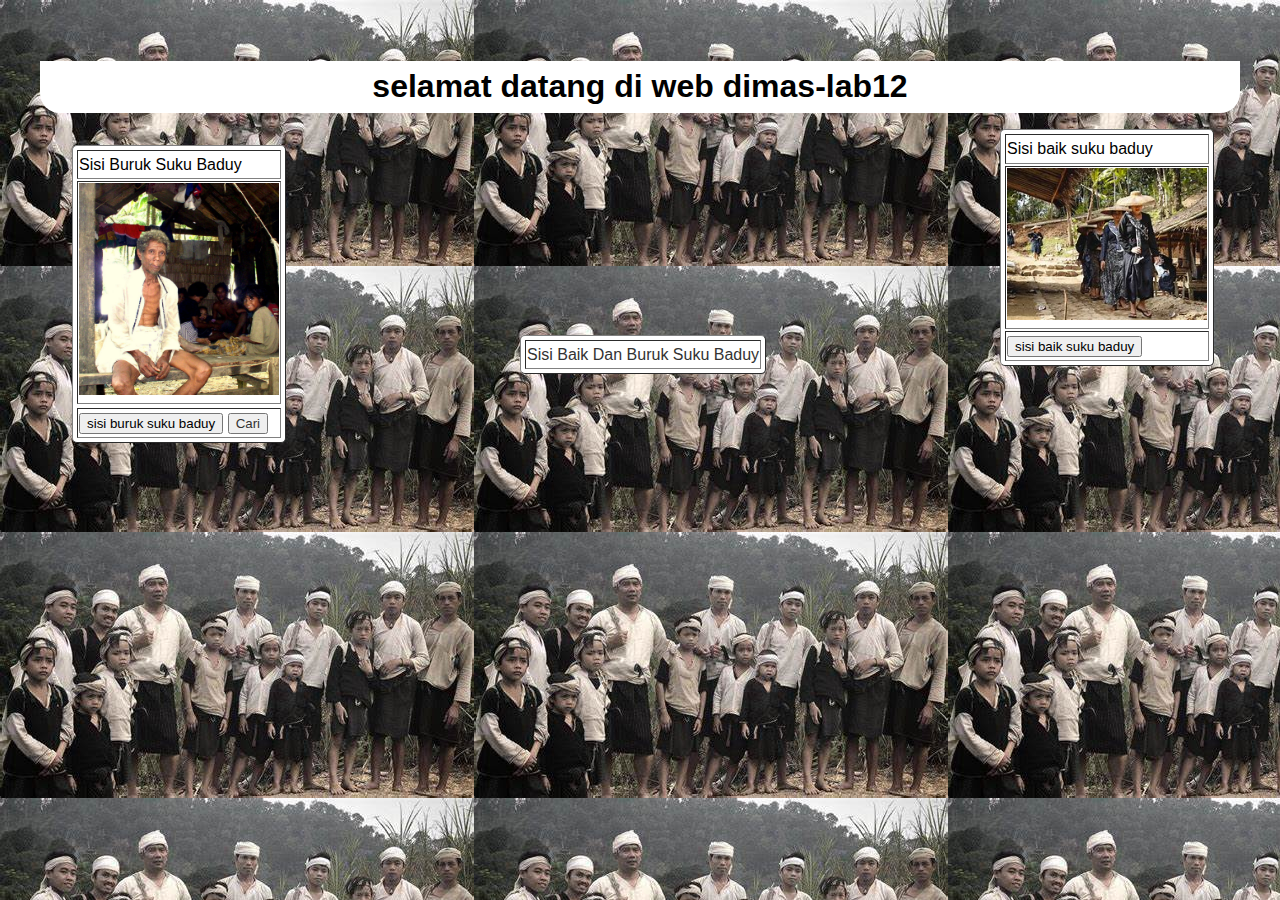
==== index.html @ 38270e16 "Update index.html" ====
<!DOCTYPE html>
<html lang="en">
<head>
    <meta charset="UTF-8">
    <meta name="viewport" content="width=device-width, initial-scale=1.0">
    <title>Halaman Index</title>
    <style>
        body {
            font-family: Arial, sans-serif;
            line-height: 1.6;
            margin: 20px;
            padding: 20px;
            background:url(dems.jpg);
            color: black;
        }
        h1 {
            text-align: center;
            font-size: bold;
        }
        ul {
            list-style-type: none;
            padding: 0;
        }
        li {
            margin-bottom: 10px;
        }
        a {
            text-decoration: none;
            color: #333;
            transition: color 0.3s ease;
        }
        a:hover {
            color: #007bff;
        }
        .anjay a{
            margin-left: 12%;
        }
        .navbar {
            justify-content: space-between;
        }

        table {
            margin: 2rem;
            padding: 2px;
            border-radius: 5px;
        }
        .two {
            margin-left:  40%;
            margin-top: -63px;
        }

        .One {
            margin-left:  80%;
            margin-top: -21.6rem;
        }
        .navbar img {
            width: 200px;
            height: auto;
        }

        .extra a {
            color: #af5353;
            
        }
        .extra {
            margin-left: 30px;
        }

        .close {
            margin-top: 100px;
        }

        .navbar table {
            background-color: white;
        }

        h1 {
            background-color: white;
            border-radius: 0px 0px 20px 20px;
        }
    </style>
</head>
<body>
    <h1>selamat datang di web dimas-lab12</h1>
    <nav class="navbar">
    <table border="1">
            <tr>
                <td>Sisi Buruk Suku Baduy</td>
              
            </tr>
            <tr>

                <td><img src="sisi  buruk suku baduyy.jpg" alt="poto"></td>
                

            <tr>

            </tr>
                 <td>
                <a href="sisi_buruksukubaduy.html"><button>sisi buruk suku baduy</button></a>
                <button><a href="#">Cari</a></button>
                 </td>
            </tr>
        </table>
        <table border="1" class="One">
            <tr>
                <td>Sisi baik suku baduy</td>
            </tr>
            <tr>
                <td><img src="OIP.jpg" alt="Baik"></td>
                
            </tr>
            <tr>
                <td>
                    <a href="sisi-baik-suku-baduy.html"><button>sisi baik suku baduy</button></a>
                </td>
            </tr>
        </table>
        <table border="1" class="two">
            <tr>
                <td><a href="#">Sisi Baik Dan Buruk Suku Baduy</a></td>
            </tr>
        </table>
    </nav>

    

    </div>
</body>
</html>
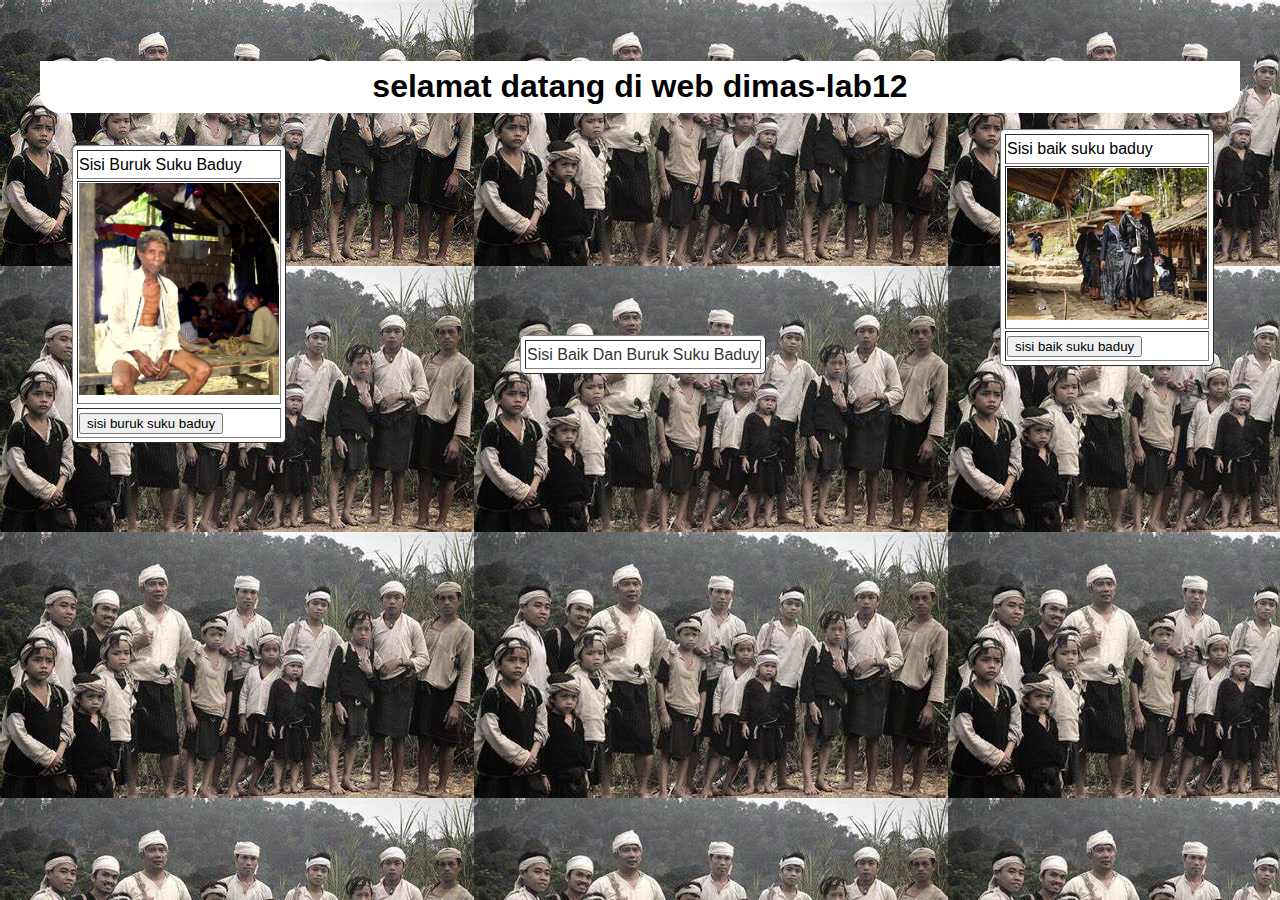
==== commit 9d69cc43: "Update index.html" ====
--- a/index.html
+++ b/index.html
@@ -98,7 +98,7 @@
             </tr>
                  <td>
                 <a href="sisi_buruksukubaduy.html"><button>sisi buruk suku baduy</button></a>
-                <button><a href="#">Cari</a></button>
+                
                  </td>
             </tr>
         </table>
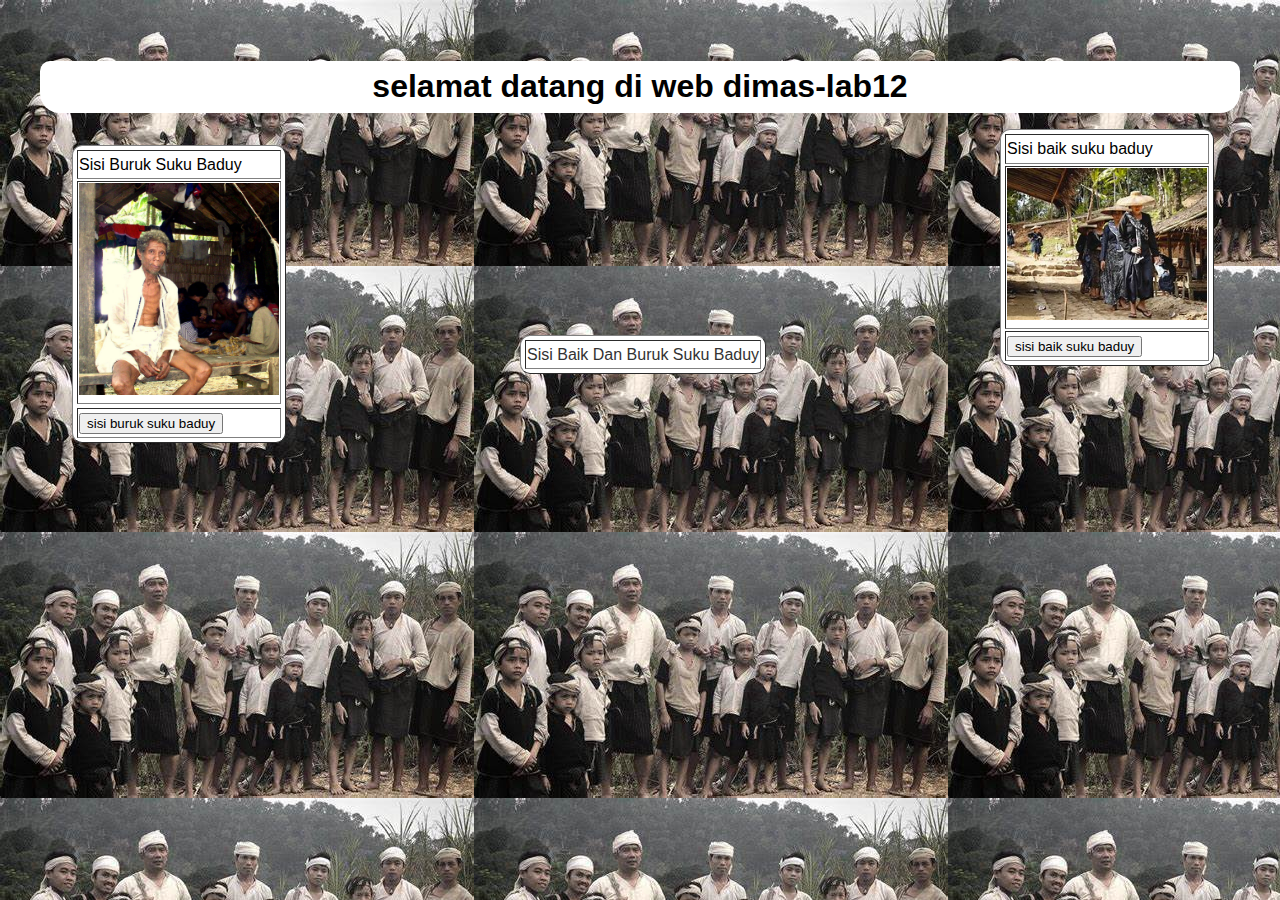
==== commit 2ff13455: "Update index.html" ====
--- a/index.html
+++ b/index.html
@@ -42,7 +42,7 @@
         table {
             margin: 2rem;
             padding: 2px;
-            border-radius: 5px;
+            border-radius: 10px;
         }
         .two {
             margin-left:  40%;
@@ -76,7 +76,7 @@
 
         h1 {
             background-color: white;
-            border-radius: 0px 0px 20px 20px;
+            border-radius: 10px 10px 20px 20px;
         }
     </style>
 </head>
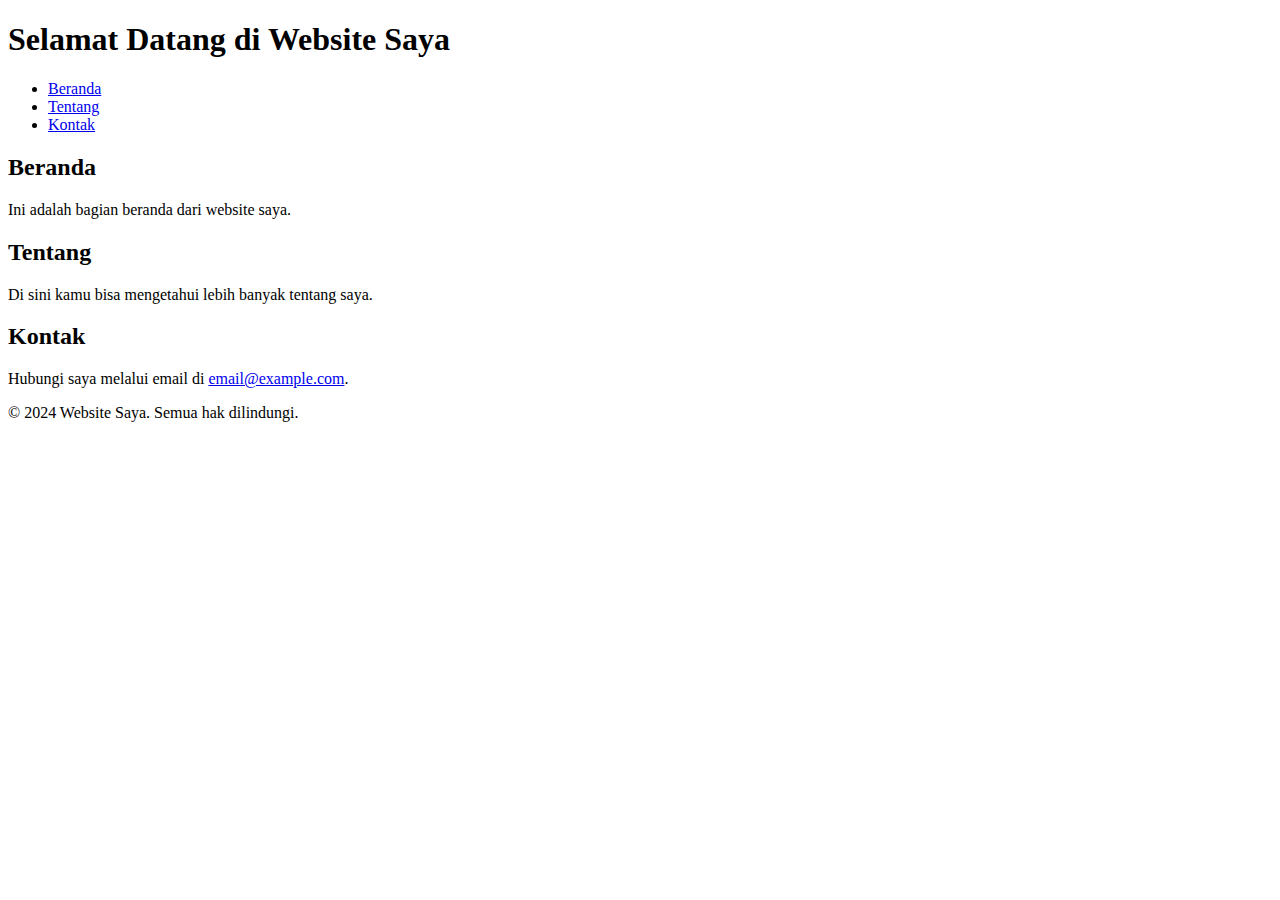
==== commit 604b5f0f: "Add files via upload" ====
--- a/index.html
+++ b/index.html
@@ -1,130 +1,40 @@
 <!DOCTYPE html>
-<html lang="en">
+<html lang="id">
 <head>
     <meta charset="UTF-8">
     <meta name="viewport" content="width=device-width, initial-scale=1.0">
-    <title>Halaman Index</title>
-    <style>
-        body {
-            font-family: Arial, sans-serif;
-            line-height: 1.6;
-            margin: 20px;
-            padding: 20px;
-            background:url(dems.jpg);
-            color: black;
-        }
-        h1 {
-            text-align: center;
-            font-size: bold;
-        }
-        ul {
-            list-style-type: none;
-            padding: 0;
-        }
-        li {
-            margin-bottom: 10px;
-        }
-        a {
-            text-decoration: none;
-            color: #333;
-            transition: color 0.3s ease;
-        }
-        a:hover {
-            color: #007bff;
-        }
-        .anjay a{
-            margin-left: 12%;
-        }
-        .navbar {
-            justify-content: space-between;
-        }
-
-        table {
-            margin: 2rem;
-            padding: 2px;
-            border-radius: 10px;
-        }
-        .two {
-            margin-left:  40%;
-            margin-top: -63px;
-        }
-
-        .One {
-            margin-left:  80%;
-            margin-top: -21.6rem;
-        }
-        .navbar img {
-            width: 200px;
-            height: auto;
-        }
-
-        .extra a {
-            color: #af5353;
-            
-        }
-        .extra {
-            margin-left: 30px;
-        }
-
-        .close {
-            margin-top: 100px;
-        }
-
-        .navbar table {
-            background-color: white;
-        }
-
-        h1 {
-            background-color: white;
-            border-radius: 10px 10px 20px 20px;
-        }
-    </style>
+    <title>Website Saya</title>
+    <link rel="stylesheet" href="styles.css">
 </head>
 <body>
-    <h1>selamat datang di web dimas-lab12</h1>
-    <nav class="navbar">
-    <table border="1">
-            <tr>
-                <td>Sisi Buruk Suku Baduy</td>
-              
-            </tr>
-            <tr>
+    <header>
+        <h1>Selamat Datang di Website Saya</h1>
+        <nav>
+            <ul>
+                <li><a href="#home">Beranda</a></li>
+                <li><a href="#about">Tentang</a></li>
+                <li><a href="#contact">Kontak</a></li>
+            </ul>
+        </nav>
+    </header>
 
-                <td><img src="sisi  buruk suku baduyy.jpg" alt="poto"></td>
-                
+    <section id="home">
+        <h2>Beranda</h2>
+        <p>Ini adalah bagian beranda dari website saya.</p>
+    </section>
 
-            <tr>
+    <section id="about">
+        <h2>Tentang</h2>
+        <p>Di sini kamu bisa mengetahui lebih banyak tentang saya.</p>
+    </section>
 
-            </tr>
-                 <td>
-                <a href="sisi_buruksukubaduy.html"><button>sisi buruk suku baduy</button></a>
-                
-                 </td>
-            </tr>
-        </table>
-        <table border="1" class="One">
-            <tr>
-                <td>Sisi baik suku baduy</td>
-            </tr>
-            <tr>
-                <td><img src="OIP.jpg" alt="Baik"></td>
-                
-            </tr>
-            <tr>
-                <td>
-                    <a href="sisi-baik-suku-baduy.html"><button>sisi baik suku baduy</button></a>
-                </td>
-            </tr>
-        </table>
-        <table border="1" class="two">
-            <tr>
-                <td><a href="#">Sisi Baik Dan Buruk Suku Baduy</a></td>
-            </tr>
-        </table>
-    </nav>
+    <section id="contact">
+        <h2>Kontak</h2>
+        <p>Hubungi saya melalui email di <a href="mailto:email@example.com">email@example.com</a>.</p>
+    </section>
 
-    
-
-    </div>
+    <footer>
+        <p>&copy; 2024 Website Saya. Semua hak dilindungi.</p>
+    </footer>
 </body>
 </html>
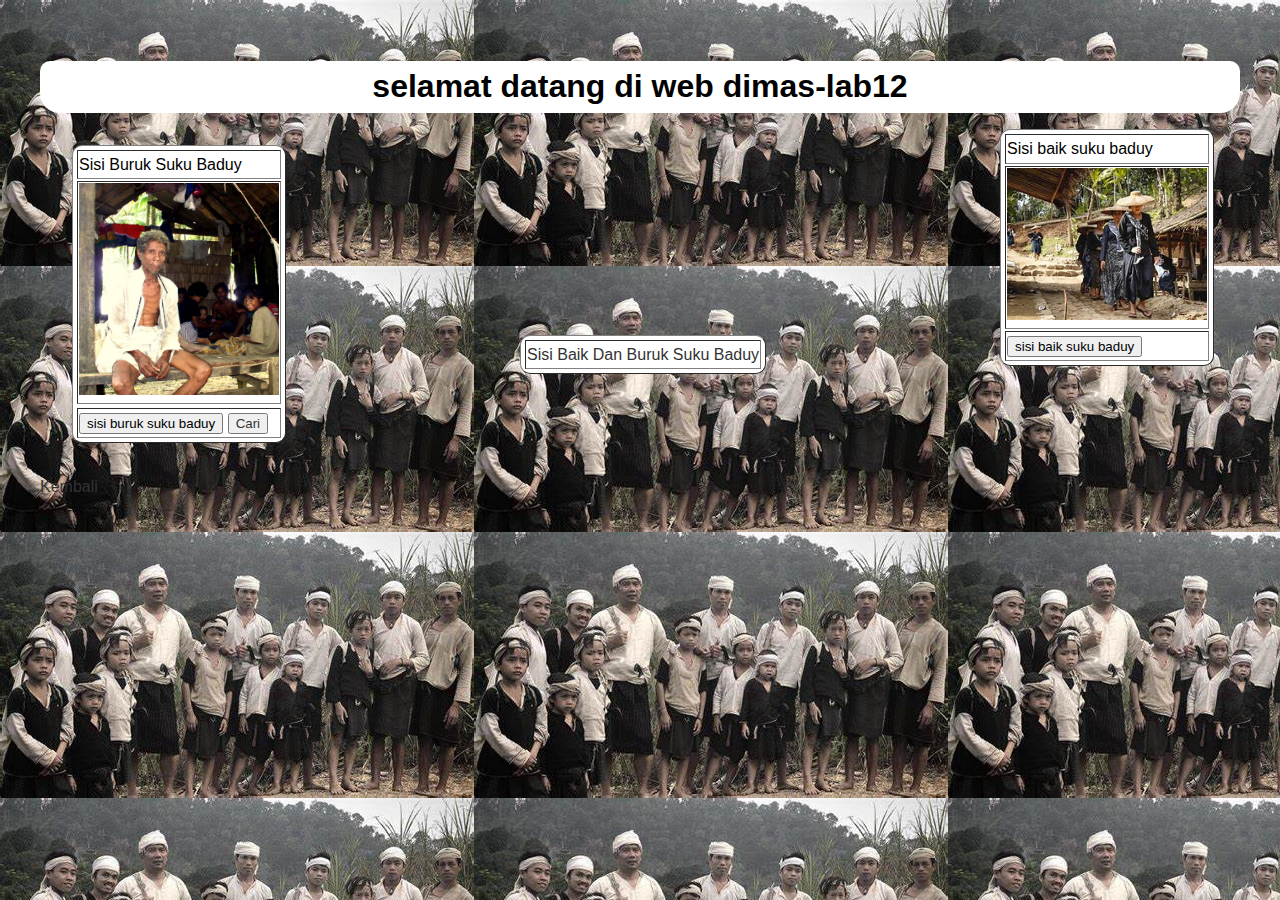
==== commit e788be00: "Update index.html" ====
--- a/index.html
+++ b/index.html
@@ -1,40 +1,131 @@
 <!DOCTYPE html>
-<html lang="id">
+<html lang="en">
 <head>
     <meta charset="UTF-8">
     <meta name="viewport" content="width=device-width, initial-scale=1.0">
-    <title>Website Saya</title>
-    <link rel="stylesheet" href="styles.css">
+    <title>Halaman Index</title>
+    <style>
+        body {
+            font-family: Arial, sans-serif;
+            line-height: 1.6;
+            margin: 20px;
+            padding: 20px;
+            background:url(dems.jpg);
+            color: black;
+        }
+        h1 {
+            text-align: center;
+            font-size: bold;
+        }
+        ul {
+            list-style-type: none;
+            padding: 0;
+        }
+        li {
+            margin-bottom: 10px;
+        }
+        a {
+            text-decoration: none;
+            color: #333;
+            transition: color 0.3s ease;
+        }
+        a:hover {
+            color: #007bff;
+        }
+        .anjay a{
+            margin-left: 12%;
+        }
+        .navbar {
+            justify-content: space-between;
+        }
+
+        table {
+            margin: 2rem;
+            padding: 2px;
+            border-radius: 10px;
+        }
+        .two {
+            margin-left:  40%;
+            margin-top: -63px;
+        }
+
+        .One {
+            margin-left:  80%;
+            margin-top: -21.6rem;
+        }
+        .navbar img {
+            width: 200px;
+            height: auto;
+        }
+
+        .extra a {
+            color: #af5353;
+            
+        }
+        .extra {
+            margin-left: 30px;
+        }
+
+        .close {
+            margin-top: 100px;
+        }
+
+        .navbar table {
+            background-color: white;
+        }
+
+        h1 {
+            background-color: white;
+            border-radius: 10px 10px 20px 20px;
+        }
+    </style>
 </head>
 <body>
-    <header>
-        <h1>Selamat Datang di Website Saya</h1>
-        <nav>
-            <ul>
-                <li><a href="#home">Beranda</a></li>
-                <li><a href="#about">Tentang</a></li>
-                <li><a href="#contact">Kontak</a></li>
-            </ul>
-        </nav>
-    </header>
+    <h1>selamat datang di web dimas-lab12</h1>
+    <nav class="navbar">
+    <table border="1">
+            <tr>
+                <td>Sisi Buruk Suku Baduy</td>
+              
+            </tr>
+            <tr>
 
-    <section id="home">
-        <h2>Beranda</h2>
-        <p>Ini adalah bagian beranda dari website saya.</p>
-    </section>
+                <td><img src="sisi  buruk suku baduyy.jpg" alt="poto"></td>
+                
 
-    <section id="about">
-        <h2>Tentang</h2>
-        <p>Di sini kamu bisa mengetahui lebih banyak tentang saya.</p>
-    </section>
+            <tr>
 
-    <section id="contact">
-        <h2>Kontak</h2>
-        <p>Hubungi saya melalui email di <a href="mailto:email@example.com">email@example.com</a>.</p>
-    </section>
+            </tr>
+                 <td>
+                <a href="sisi_buruksukubaduy.html"><button>sisi buruk suku baduy</button></a>
+                <button><a href="#">Cari</a></button>
+                 </td>
+            </tr>
+        </table>
+        <table border="1" class="One">
+            <tr>
+                <td>Sisi baik suku baduy</td>
+            </tr>
+            <tr>
+                <td><img src="OIP.jpg" alt="Baik"></td>
+                
+            </tr>
+            <tr>
+                <td>
+                    <a href="sisi-baik-suku-baduy.html"><button>sisi baik suku baduy</button></a>
+                </td>
+            </tr>
+        </table>
+        <table border="1" class="two">
+            <tr>
+                <td><a href="#">Sisi Baik Dan Buruk Suku Baduy</a></td>
+            </tr>
+        </table>
+    </nav>
 
-    <footer>
-        <p>&copy; 2024 Website Saya. Semua hak dilindungi.</p>
-    </footer>
+    <div class="close">
+        <a href="login.html">Kembali</a>
+
+    </div>
 </body>
 </html>
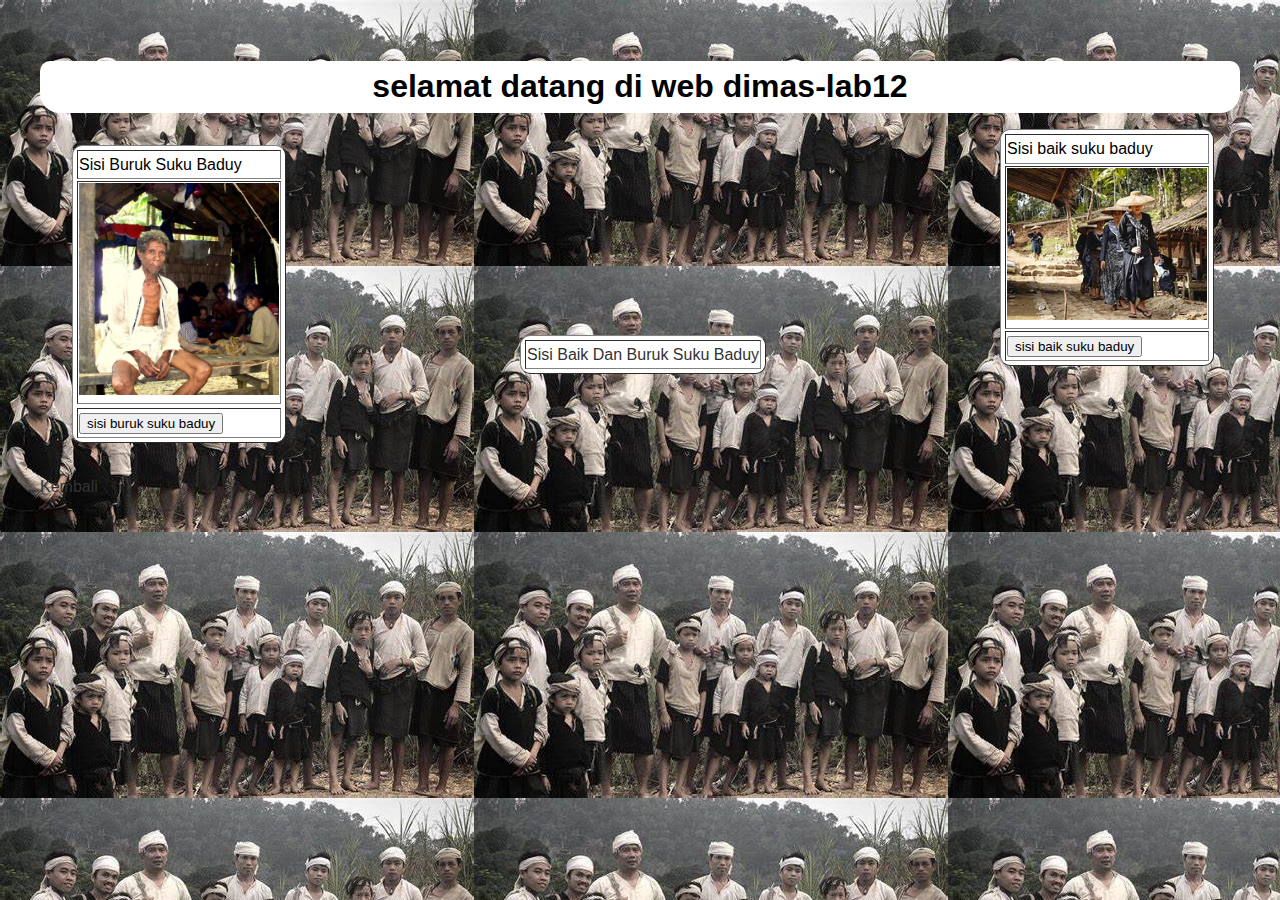
==== commit 50ddd5e8: "Update index.html" ====
--- a/index.html
+++ b/index.html
@@ -98,7 +98,7 @@
             </tr>
                  <td>
                 <a href="sisi_buruksukubaduy.html"><button>sisi buruk suku baduy</button></a>
-                <button><a href="#">Cari</a></button>
+               
                  </td>
             </tr>
         </table>
